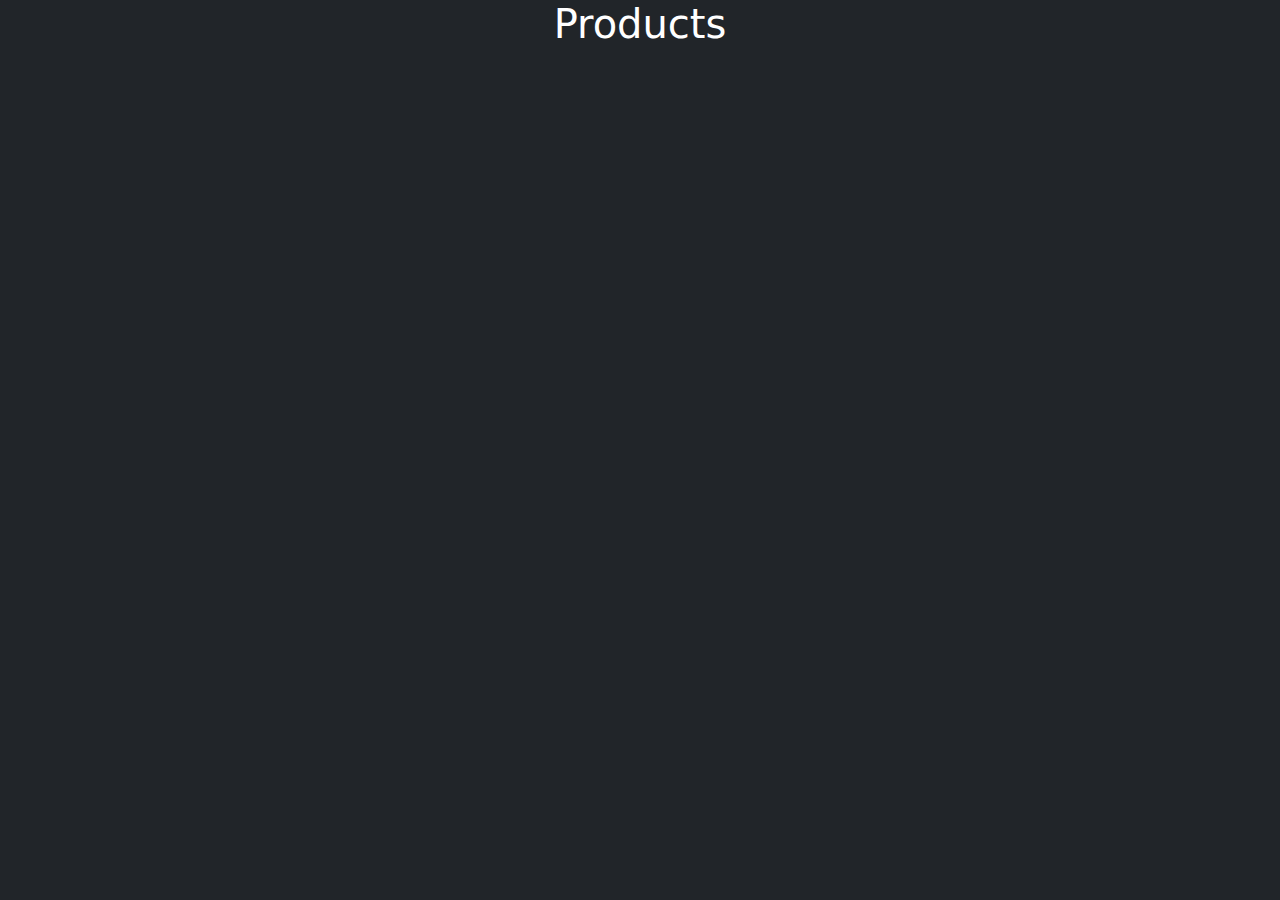
==== index.html @ 4724d797 "completd" ====
<!DOCTYPE html>
<html lang="en">
<head>
    <meta charset="UTF-8">
    <meta name="viewport" content="width=device-width, initial-scale=1.0">
    <title>API Products</title>
    <link rel="stylesheet" href="style.css">
    <link href="https://cdn.jsdelivr.net/npm/bootstrap@5.3.3/dist/css/bootstrap.min.css" rel="stylesheet" integrity="sha384-QWTKZyjpPEjISv5WaRU9OFeRpok6YctnYmDr5pNlyT2bRjXh0JMhjY6hW+ALEwIH" crossorigin="anonymous">
</head>
  <body class="bg-dark text-white">
    <h1 class="Main-Heading">Products</h1>
    <div class="container d-flex flex-wrap gap-3 justify-content-center">
    
    </div>
      <script src="https://cdn.jsdelivr.net/npm/bootstrap@5.3.3/dist/js/bootstrap.bundle.min.js" integrity="sha384-YvpcrYf0tY3lHB60NNkmXc5s9fDVZLESaAA55NDzOxhy9GkcIdslK1eN7N6jIeHz" crossorigin="anonymous"></script>
    <script src="app.js"></script>
</body>
</html>
---- style.css ----
@import url('https://fonts.googleapis.com/css2?family=Roboto+Mono:ital,wght@0,100..700;1,100..700&display=swap');
body{
    font-family: "Roboto Mono", monospace;
}
.Main-Heading{
    text-align: center;
}
.container{
    margin-bottom: 10px;
    /* padding: 10px; */
}
.Item-category{
    color: rgba(211, 155, 155, 0.685);
}
.card-discription{
    overflow: hidden;
display: -webkit-box;
-webkit-box-orient: vertical;
-webkit-line-clamp: 2;
}
.card-inside{
    display: flex;
    justify-content: center;
    /* gap: 20px; */
}
 .Product{
    display: flex;
    justify-content: center;
    margin: 20px;
 }
 .heading{
    text-align: center;
 }
 .Icon-Box{
    display: flex;
    /* justify-content: center; */
    padding: 5px 20px;
 }
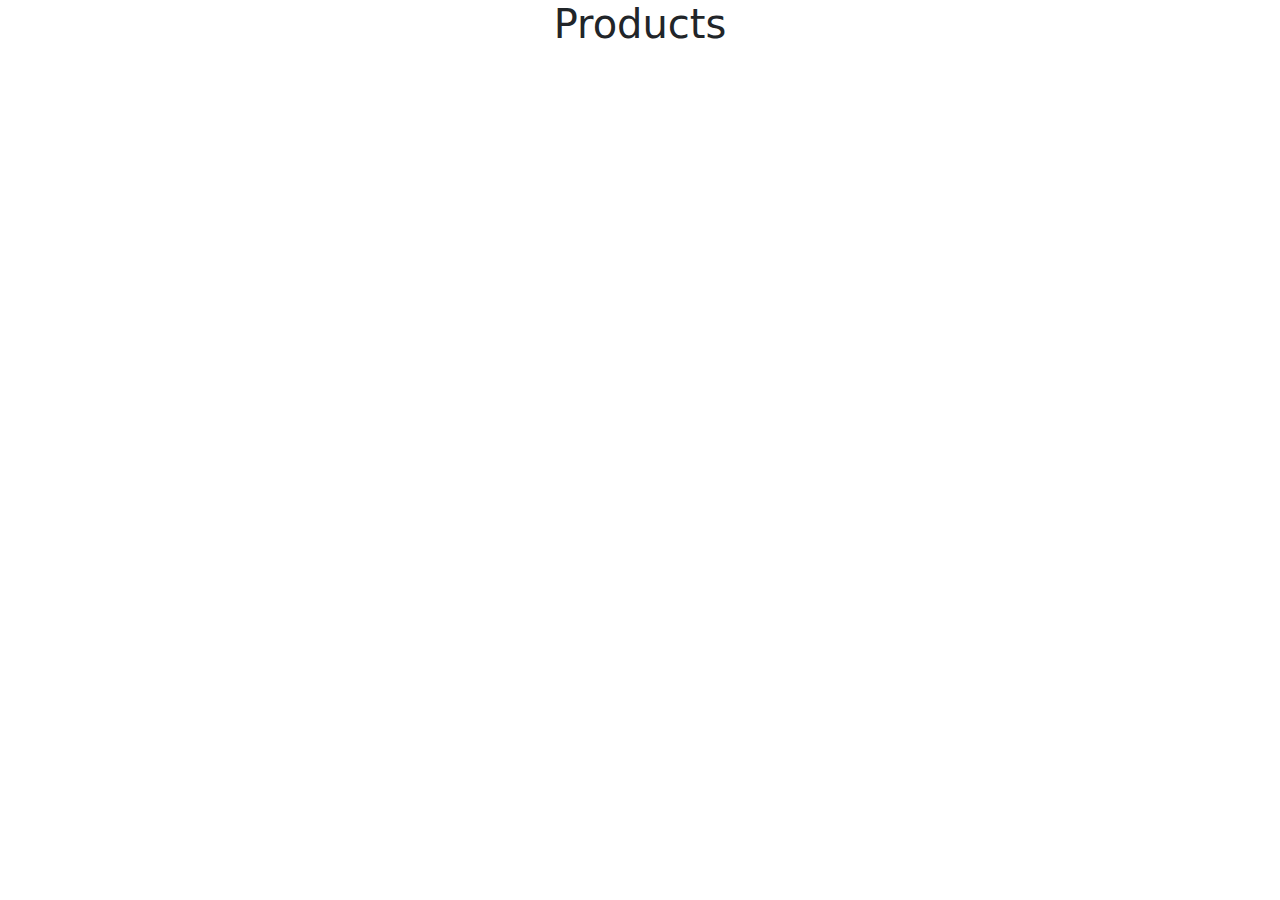
==== commit 3f07a6af: "Changed Done" ====
--- a/index.html
+++ b/index.html
@@ -7,7 +7,7 @@
     <link rel="stylesheet" href="style.css">
     <link href="https://cdn.jsdelivr.net/npm/bootstrap@5.3.3/dist/css/bootstrap.min.css" rel="stylesheet" integrity="sha384-QWTKZyjpPEjISv5WaRU9OFeRpok6YctnYmDr5pNlyT2bRjXh0JMhjY6hW+ALEwIH" crossorigin="anonymous">
 </head>
-  <body class="bg-dark text-white">
+  <body>
     <h1 class="Main-Heading">Products</h1>
     <div class="container d-flex flex-wrap gap-3 justify-content-center">
     
